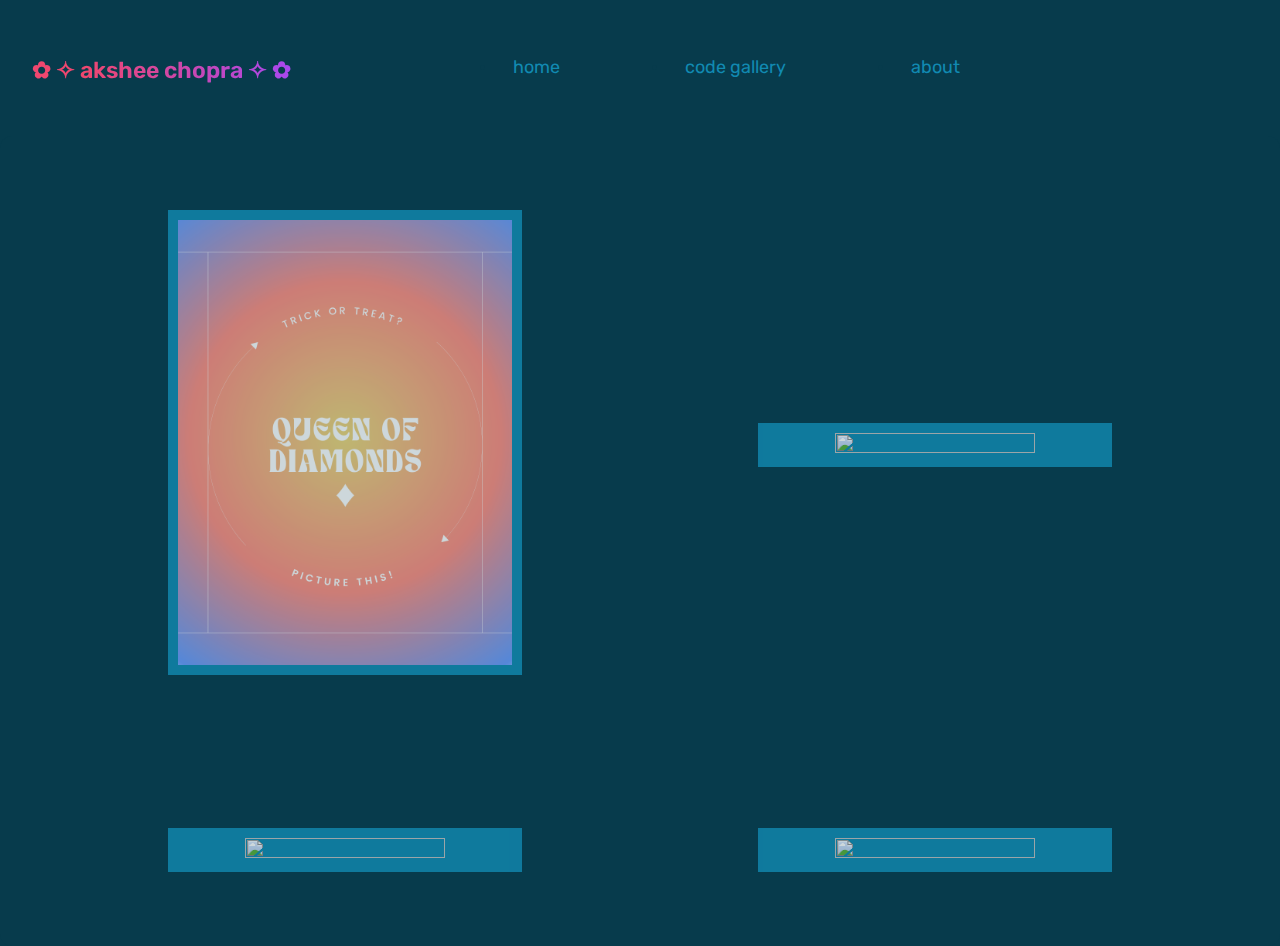
==== about.html @ af0a2704 "added about me page files and images" ====
<!DOCTYPE html>
<html lang="en">
<head>
    <meta charset="UTF-8">
    <meta http-equiv="X-UA-Compatible" content="IE=edge">
    <meta name="viewport" content="width=device-width, initial-scale=1.0">
    <title>Akshee Chopra</title>


    <link rel="icon" type="image/ico" href="/images/pumpkinfavi.ico">
    <link rel="apple-touch-icon" type="image/ico"  href="/images/pumpkinfavi.ico">
    <link rel="mask-icon" href="{{ base_path }}/images/safari-pinned-tab.svg?v=M44lzPylqQ" 
    color="#000000">

    <link rel="stylesheet" href="ab.css">
    
    <link rel="preconnect" href="https://fonts.googleapis.com"> 
    <link rel="preconnect" href="https://fonts.gstatic.com" crossorigin> 
    <link href="https://fonts.googleapis.com/css2?family=Rubik:wght@400;600;800;900&display=swap" rel="stylesheet">
</head>


<body>
    <nav class="navbar">
        <div class="navbar__container">
          <a href="home.html" id="navbar__logo">
          ✿ ✧ akshee chopra ✧ ✿ </a> 
          
          <div class="navbar__toggle" id="mobile-menu"> 
            <span class="bar"></span>
            <span class="bar"></span>
            <span class="bar"></span>
        </div>
    
  
         <ul class="navbar__menu"></ul>
          <li class = "navbar__item">
            <a href="/"class="navbar__links">home</a>
          </li>
          <li class = "navbar__item">
            <a href="code.html" class="navbar__links">code gallery</a>
          </li>
          <li class = "navbar__item">
            <a href="about.html"class="navbar__links">about</a>
          </li>
        </div>
    </nav>
  
    <!-- Main Page -->
  
  
    <div class="main">
        <div class="main__container">

            <!-- <div class="main__content__L">
                <h1>about me</h1>
                
            </div>

            <div class="main__content__R">
                <h1>pick a card...</h1>
            </div> -->


            <div class="main__img__container">
                <a href="pic.html">
                    <img src="images/picture.png" id="picture__img">
                </a>    
            </div>

            <div class="main__img__container">
                <a href="where.html">
                    <img src="images/where.png" id="where__img">
                </a>
            </div>

            <div class="main__img__container">
                <a href="fact.html">
                    <img src="images/interestingfact.png" id="fact__img">
                </a>
            </div>

            <div class="main__img__container">
                <a href="more_info.html">
                    <img src="images/more_info.png" id="more__img">
                </a>
            </div>
            
        </div>
    </div>
---- ab.css ----
a{
    cursor: url("images/pumpkin-2.png"), default;
}


* {
    box-sizing: border-box;
    margin: 0;
    padding: 0;
    font-family: 'Rubik', sans-serif;
    background-color: #073b4c;
  }

.navbar{
    background: #073b4c;
    justify-content: center;
    align-items: center;
    z-index:999;
}

.navbar__container{
    justify-content: space-between;
    z-index: 1;
    width:100%;
    max-width:1000px;
    display:flex;
    margin-left:0;
    position:sticky;
    margin-right:10000px;
    text-decoration:none;
    position:relative;
    background-color: #073b4c;
}

.navbar__item{
    align-items:flex-end;
    margin-top:3.5rem;
    margin-right:1.5rem;
    color:#073b4c;
    height: 80px;
}

.navbar__item a:hover{
    color:#E6E6E6;
}

#navbar__logo{
    /* margin-right:100px; */
    margin-top:3.5rem;
    margin-left:2rem;
    color: #EF476F;
    text-decoration:none;
    font-weight:600;
    font-size:23px;
    background-image: linear-gradient(to left, #A748F0 0%, #EF476F 80%);
    -webkit-background-clip: text;
    -moz-background-clip: text;
    -webkit-text-fill-color: transparent;
    -moz-text-fill-color: transparent;
}


.navbar__links{
    margin-top:50rem;
    padding: 1rem;
    color:#118AB2;
    font-size:18px;
    text-decoration:none;
    cursor: url("images/pumpkin-2.png"), default;
}

.comet{
    stroke:#EF476F;
    margin-top:1rem;
}


/* Main Section */

.main{
    align-items:center;
    justify-content: center;
    display:flex;
    background: #073b4c;
    background-color: #073b4c;
    background-image: #073b4c;
}

.main__container{
    display: grid;
    grid-template-columns: 1fr 1fr;
    align-items: center;
    justify-self: center;
    margin: 0 auto;
    height: 90vh;
    /* background-color: #073b4c;
    background-image: linear-gradient(to right, #A748F0 0%, #118AB2 100%); */
    z-index: 1;
    width: 100%;
    max-width: 1300px;
    padding-right:50px;
    padding-left: 50px;
    border-radius: 12px;
    background-color: #073b4c;
    background-image:#073b4c;
    background: #073b4c;
}

.main__content__R{
    width:100%;
    background-color: #073b4c;
    background-image: linear-gradient(to right, #A748F0 0%, #118AB2 100%);
}

.main__content__L{
    width:100%;
    background-color: #073b4c;
    background-image: linear-gradient(to right, #E05600 0%, #a748f0 100%);
}

.main__content__R h1{
    /* color: #3E3D53; */
    color: #E6E6E6;
    margin: right 7px;
    /* color: #FFD166; */
    font-size:1.5rem;
    font-style: italic;
    align-items:center;
    justify-content: start;
    display:flex;
    /* position:absolute; */
    background-color: #073b4c;
    background-image: linear-gradient(to right, #A748F0 0%, #118AB2 100%);
}


.main__content__L h1{
    /* color: #3E3D53; */
    color: #E6E6E6;
    margin: right 7px;
    /* color: #FFD166; */
    font-size:1.5rem;
    align-items:center;
    justify-content: start;
    display:flex;
    /* position:absolute; */
    background-image: linear-gradient(to right, #E05600 0%, #a748f0 100%);
}

.main__content__R p{
    color:#073b4c;
    align-self: center;
    display:flex;
    justify-content: flex-end;
    margin-right:100px;
    font-size:1rem;
    /* margin-left: 30%; */
    /* position:absolute; */
}

.main__content__L p{
    color:#073b4c;
    align-self: center;
    display:flex;
    justify-content: flex-end;
    margin-right:100px;
    font-size:1rem;
    /* margin-left: 30%; */
    /* position:absolute; */
}


.main__img__container{
    /* align-items:left;
    justify-content: left;
    display:inline-block; */
    text-align:center;
}   

.main__btn{
    background-color:#073b4c;
    border:none;
}

.main__btn:after{
    background-color:#a748f0;
}

#where__img{
    width:60%;
    height:60%;
    opacity:80%;
    background:#118AB2;
    padding:10px;
}

#picture__img{
    width:60%;
    height:60%;
    opacity:80%;
    
    background:#118AB2;
    padding:10px;
}

#fact__img{
    width:60%;
    height:60%;
    opacity:80%;
    /* background: #073b4c; */
    background:#118AB2;
    padding:10px;
}

#more__img{
    width:60%;
    height:60%;
    opacity:80%;
    background:#118AB2;
    padding:10px;

}

#more__img p{
    color:#E6E6E6;
}

#more__img:hover{
    width:63%;
    height:63%;
    opacity:100%;
    background-image: linear-gradient(to right,#a748f0 0%,#118AB2 100%);
}

#fact__img:hover{
    width:63%;
    height:63%;
    opacity:100%;
    background-image: linear-gradient(to right, #E05600 0%, #a748f0 100%);
}

#picture__img:hover{
    width:63%;
    height:63%;
    opacity:100%;
    background-image: linear-gradient(to right, #E05600 0%, #a748f0 100%);
}

#where__img:hover{
    width:63%;
    height:63%;
    opacity:100%;
    background-image: linear-gradient(to right,#a748f0 0%,#118AB2 100%);
}

#where__img:after{
    width:0%;
    height:0%;
}

#trick__img{
    width:30%;
    height:30%;
}

#candy__img{
    width:30%;
    height:30%;
}
.main__img__container p{
    color:#118AB2;
    width:55%;
    padding:1px;
    margin-left:8.5rem;
    padding-bottom: 1rem;
    padding-top:0.75rem;
    font-size: 13px;

}

.main__img__container h1{
    color:#E6E6E6;
    margin-left:7.6rem;
    width:60%;
    background-image: linear-gradient(to right,#a748f0 0%,#118AB2 100%);
    

}
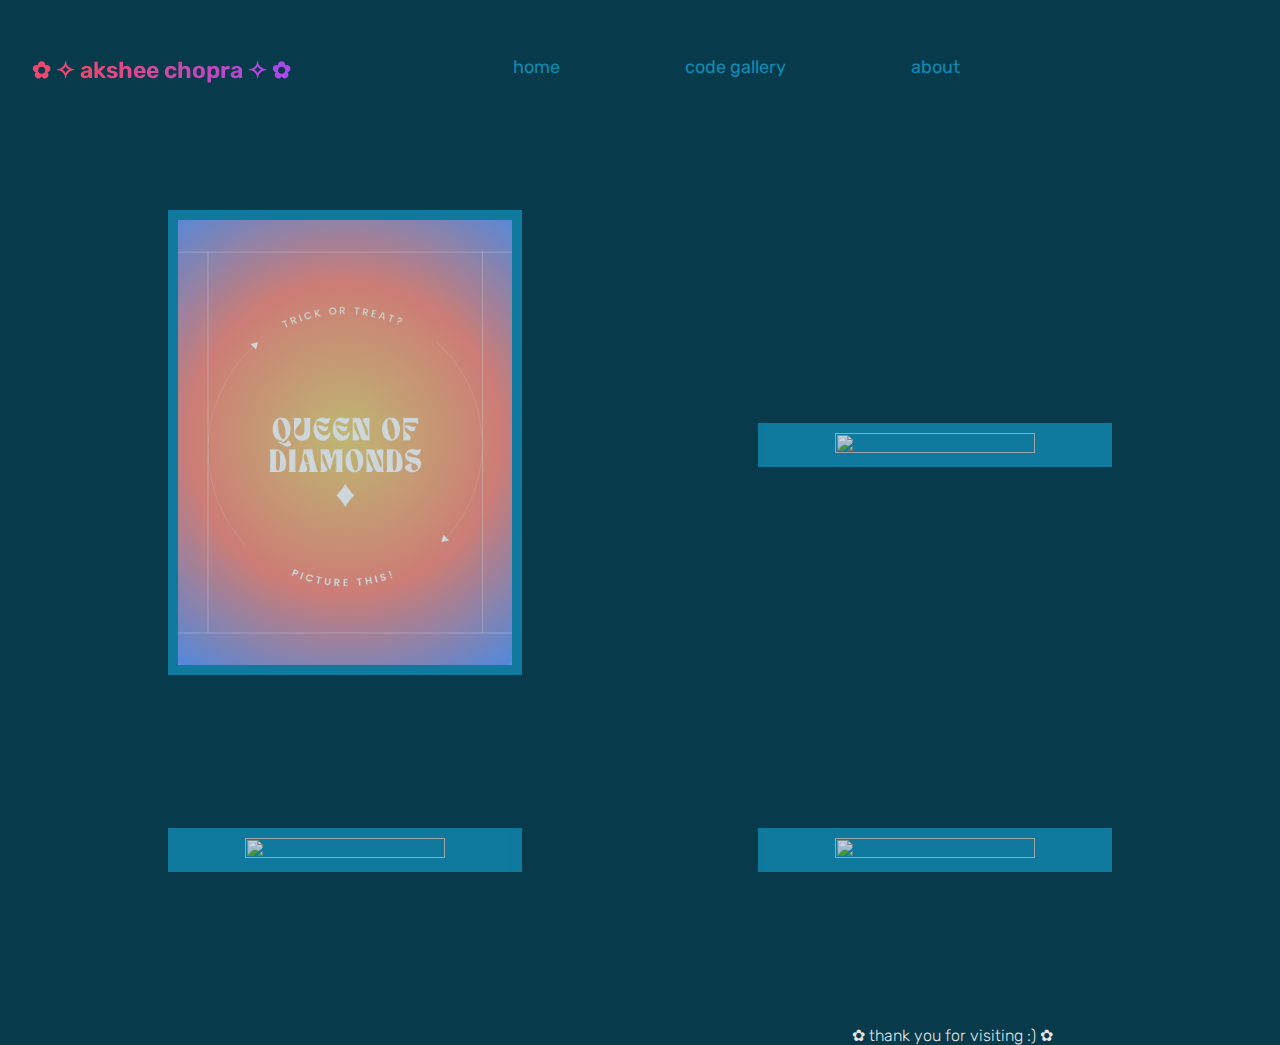
==== commit 5d17ead8: "final touches" ====
--- a/about.html
+++ b/about.html
@@ -35,7 +35,7 @@
   
          <ul class="navbar__menu"></ul>
           <li class = "navbar__item">
-            <a href="/"class="navbar__links">home</a>
+            <a href="index.html"class="navbar__links">home</a>
           </li>
           <li class = "navbar__item">
             <a href="code.html" class="navbar__links">code gallery</a>
@@ -87,4 +87,14 @@
             </div>
             
         </div>
-    </div>+    </div>
+
+<!-- Footer -->
+<div class="footer">
+    <div class="footer__container">
+        <h1>✿ thank you for visiting :) ✿ </h1>
+    </div>
+
+</div>
+
+</body>--- a/ab.css
+++ b/ab.css
@@ -45,7 +45,6 @@
 }
 
 #navbar__logo{
-    /* margin-right:100px; */
     margin-top:3.5rem;
     margin-left:2rem;
     color: #EF476F;
@@ -93,8 +92,6 @@
     justify-self: center;
     margin: 0 auto;
     height: 90vh;
-    /* background-color: #073b4c;
-    background-image: linear-gradient(to right, #A748F0 0%, #118AB2 100%); */
     z-index: 1;
     width: 100%;
     max-width: 1300px;
@@ -119,31 +116,25 @@
 }
 
 .main__content__R h1{
-    /* color: #3E3D53; */
     color: #E6E6E6;
     margin: right 7px;
-    /* color: #FFD166; */
     font-size:1.5rem;
     font-style: italic;
     align-items:center;
     justify-content: start;
     display:flex;
-    /* position:absolute; */
     background-color: #073b4c;
     background-image: linear-gradient(to right, #A748F0 0%, #118AB2 100%);
 }
 
 
 .main__content__L h1{
-    /* color: #3E3D53; */
     color: #E6E6E6;
     margin: right 7px;
-    /* color: #FFD166; */
     font-size:1.5rem;
     align-items:center;
     justify-content: start;
     display:flex;
-    /* position:absolute; */
     background-image: linear-gradient(to right, #E05600 0%, #a748f0 100%);
 }
 
@@ -154,8 +145,6 @@
     justify-content: flex-end;
     margin-right:100px;
     font-size:1rem;
-    /* margin-left: 30%; */
-    /* position:absolute; */
 }
 
 .main__content__L p{
@@ -165,15 +154,12 @@
     justify-content: flex-end;
     margin-right:100px;
     font-size:1rem;
-    /* margin-left: 30%; */
-    /* position:absolute; */
+
 }
 
 
 .main__img__container{
-    /* align-items:left;
-    justify-content: left;
-    display:inline-block; */
+
     text-align:center;
 }   
 
@@ -207,7 +193,6 @@
     width:60%;
     height:60%;
     opacity:80%;
-    /* background: #073b4c; */
     background:#118AB2;
     padding:10px;
 }
@@ -286,3 +271,44 @@
     
 
 }
+
+.carousel{
+    display:flex;
+    overflow-x: auto;
+    -ms-overflow-style: none;
+    scrollbar-width:none;
+    margin: 0 auto 0 auto;
+    width: 90vw;
+    height: fit-content;
+}
+
+#carousel::-webkit-scrollbar{
+    display:none;
+}
+
+.scroll{
+    width:40%;
+    height:40%;
+    background-color: #a748f0;
+}
+
+.footer{
+    background: #073b4c;
+    display: grid;
+    align-items: center;
+    justify-self: center;
+
+}
+
+.footer__container{
+    background-image:#073b4c;
+}
+
+.footer__container h1{
+    background: space;
+    margin-left:39rem;
+    margin-top: 5rem;
+    font-size:1rem;
+    color:#E6E6E6;
+    font-weight:300;
+}
